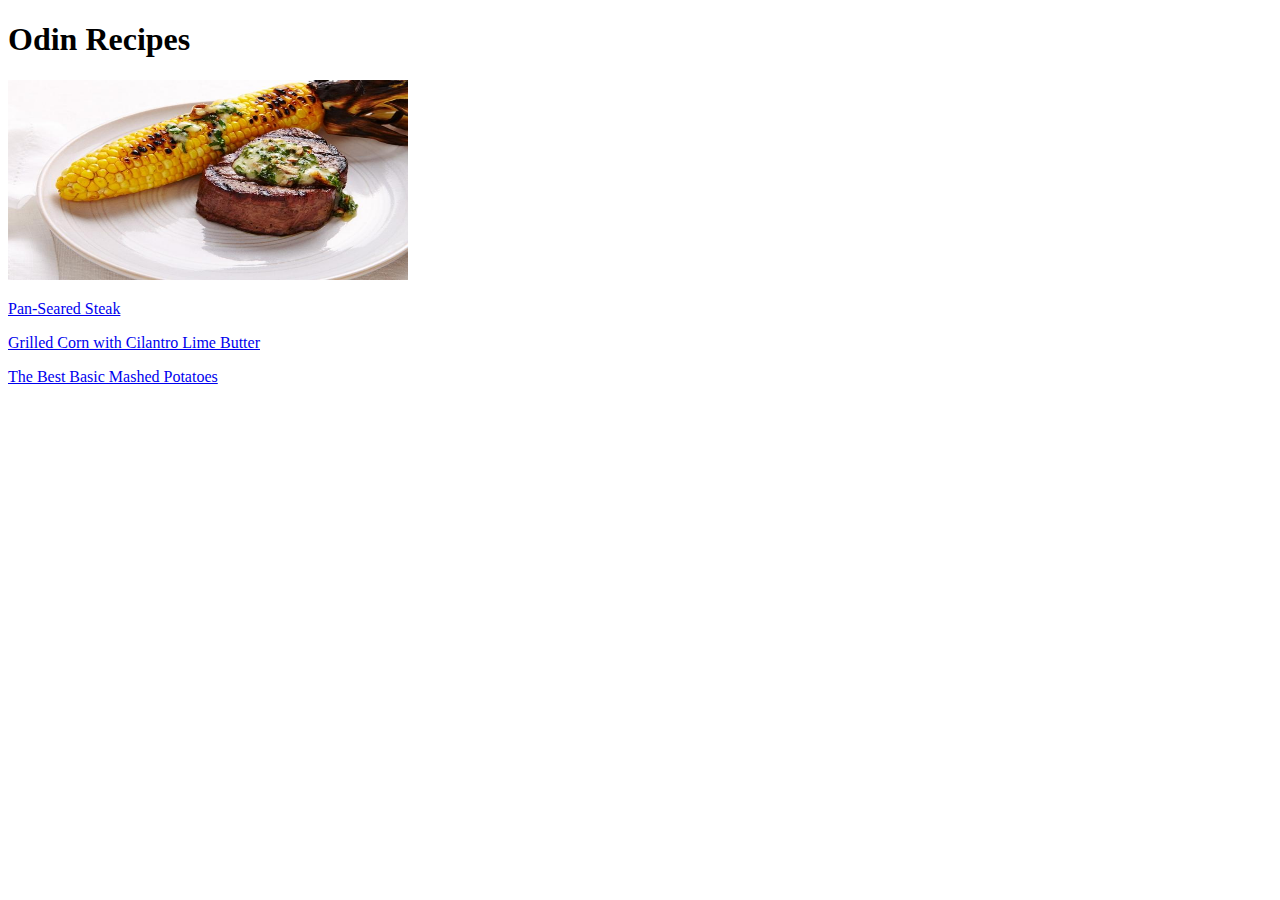
==== index.html @ 9e3b4cf4 "Add mashed potatoes page" ====
<!DOCTYPE html>

<html lang="en">
    <head>
        <meta charset="UTF-8">
        <title>Recipes</title>
    </head>

    <body>
        <h1>Odin Recipes</h1>
        <img src="recipe-images/steak-and-corn.jpg" width="400" height ="200" alt="A steak and corn">

        <p><a href="recipes/pan-seared-steak.html">Pan-Seared Steak</a></p>

        <p><a href="recipes/grilled-corn.html">Grilled Corn with Cilantro Lime Butter</a></p>

        <p><a href="recipes/mashed-potatoes.html">The Best Basic Mashed Potatoes</a></p>
    </body>
</html>
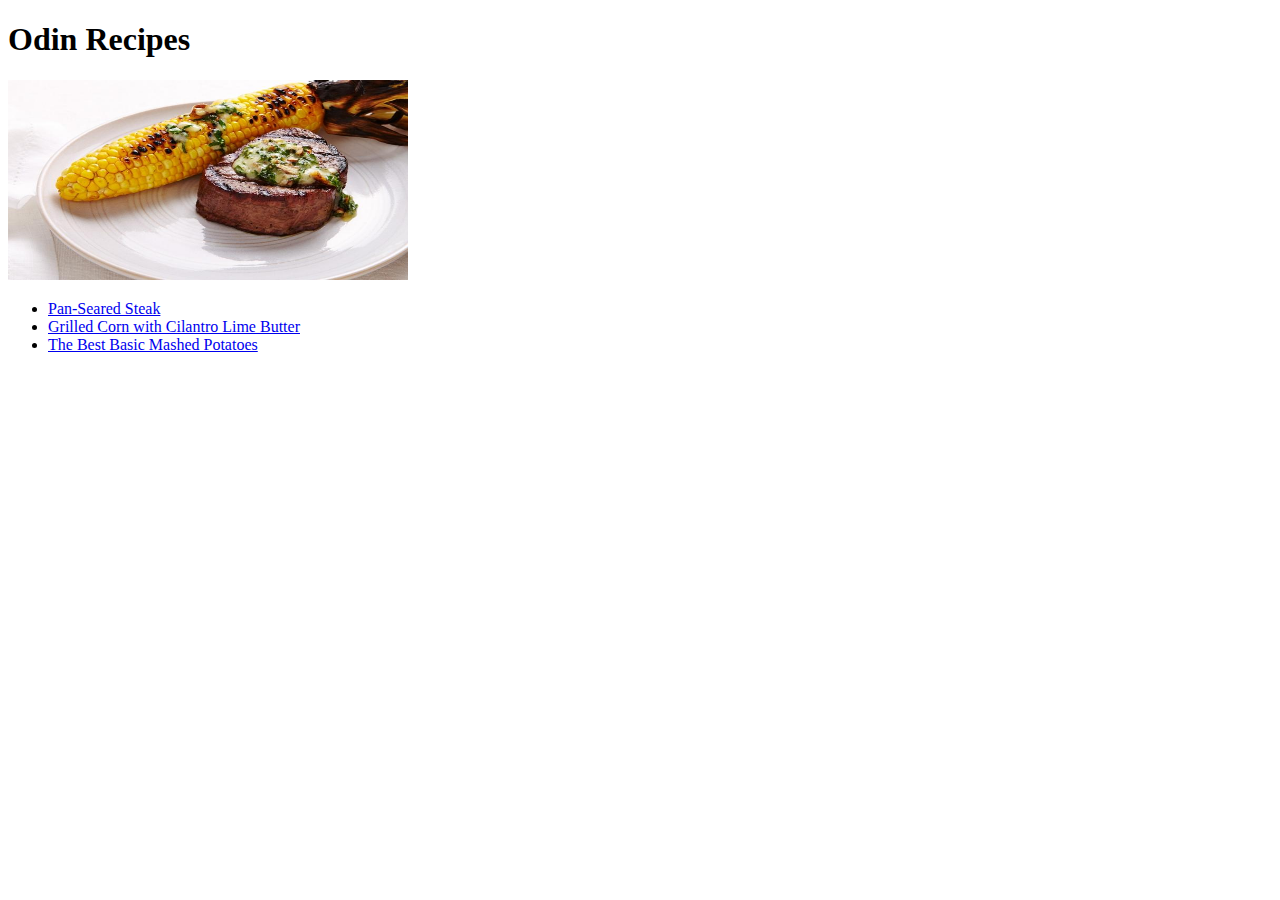
==== commit 177d1d08: "Reorganized and created list for recipes on main page" ====
--- a/index.html
+++ b/index.html
@@ -10,10 +10,11 @@
         <h1>Odin Recipes</h1>
         <img src="recipe-images/steak-and-corn.jpg" width="400" height ="200" alt="A steak and corn">
 
-        <p><a href="recipes/pan-seared-steak.html">Pan-Seared Steak</a></p>
-
-        <p><a href="recipes/grilled-corn.html">Grilled Corn with Cilantro Lime Butter</a></p>
-
-        <p><a href="recipes/mashed-potatoes.html">The Best Basic Mashed Potatoes</a></p>
+        <ul>
+            <li><a href="recipes/pan-seared-steak.html">Pan-Seared Steak</a></li>
+            <li><a href="recipes/grilled-corn.html">Grilled Corn with Cilantro Lime Butter</a></li>
+            <li><a href="recipes/mashed-potatoes.html">The Best Basic Mashed Potatoes</a></li>
+        </ul>
+        
     </body>
 </html>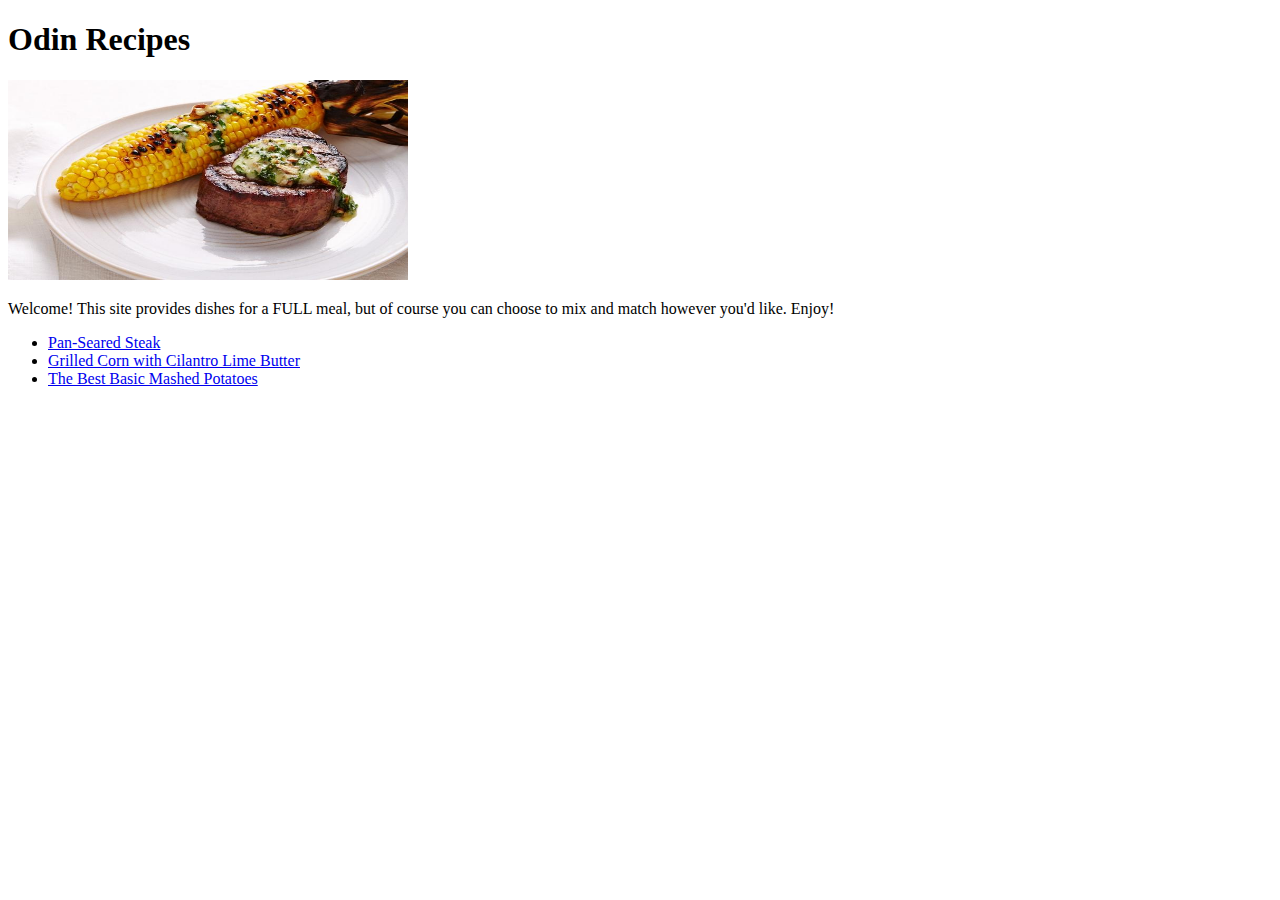
==== commit 58081671: "Add introduction to main page" ====
--- a/index.html
+++ b/index.html
@@ -10,6 +10,7 @@
         <h1>Odin Recipes</h1>
         <img src="recipe-images/steak-and-corn.jpg" width="400" height ="200" alt="A steak and corn">
 
+        <p>Welcome! This site provides dishes for a FULL meal, but of course you can choose to mix and match however you'd like. Enjoy!</p>
         <ul>
             <li><a href="recipes/pan-seared-steak.html">Pan-Seared Steak</a></li>
             <li><a href="recipes/grilled-corn.html">Grilled Corn with Cilantro Lime Butter</a></li>
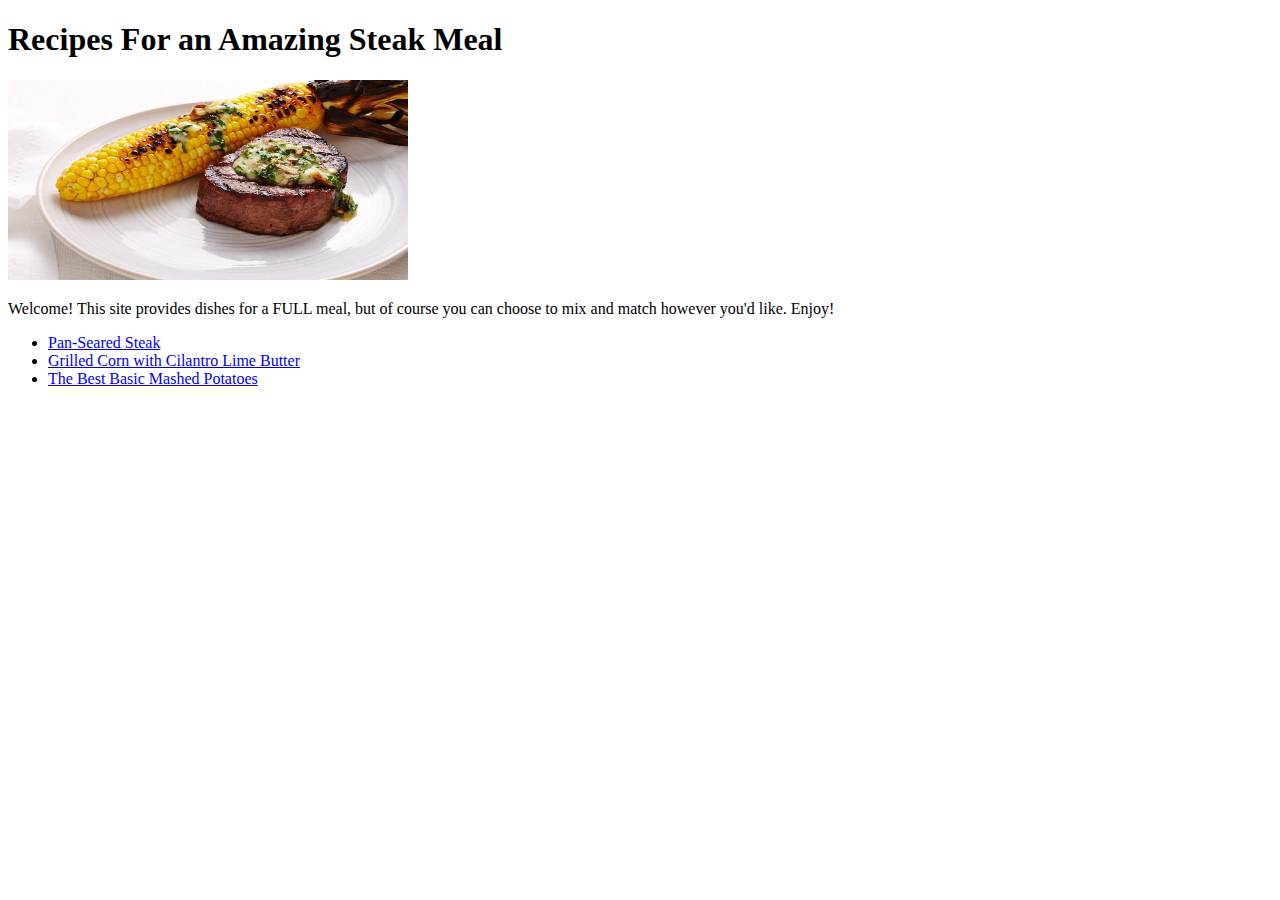
==== commit 93ddea6f: "Refresh" ====
--- a/index.html
+++ b/index.html
@@ -7,7 +7,7 @@
     </head>
 
     <body>
-        <h1>Odin Recipes</h1>
+        <h1>Recipes For an Amazing Steak Meal</h1>
         <img src="recipe-images/steak-and-corn.jpg" width="400" height ="200" alt="A steak and corn">
 
         <p>Welcome! This site provides dishes for a FULL meal, but of course you can choose to mix and match however you'd like. Enjoy!</p>
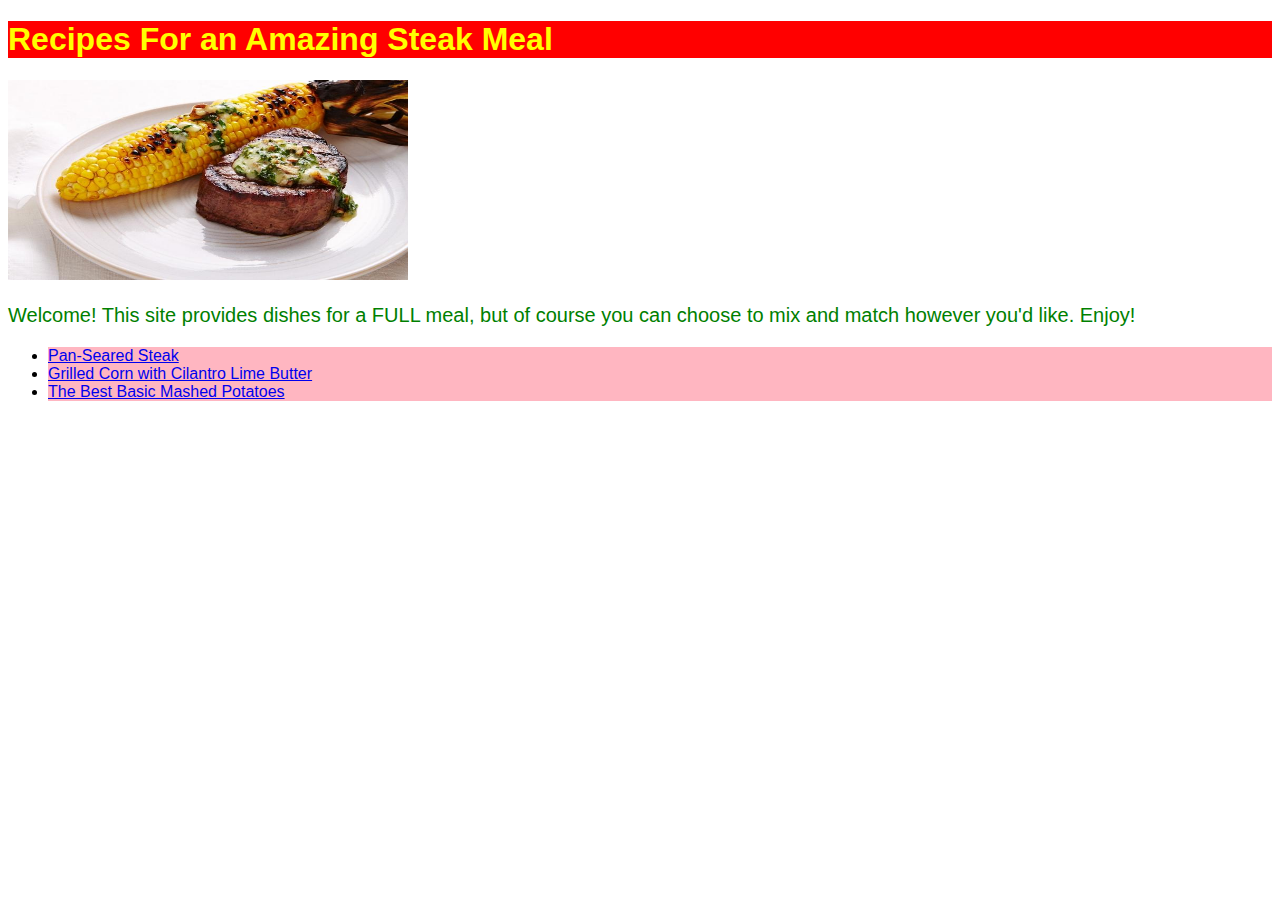
==== commit 01a67278: "Add and edit css" ====
--- a/index.html
+++ b/index.html
@@ -4,6 +4,7 @@
     <head>
         <meta charset="UTF-8">
         <title>Recipes</title>
+        <link rel="stylesheet" href="styles.css" />
     </head>
 
     <body>
--- a/styles.css
+++ b/styles.css
@@ -0,0 +1,22 @@
+body {
+    font-family: Arial, Helvetica, sans-serif;
+}
+
+h1 {
+    background-color: red;
+    color: yellow;
+}
+
+p {
+    font-size: 20px;
+    color: green;
+}
+
+.ingredients {
+    color: blue;
+    background-color: burlywood;
+}
+
+li {
+    background-color: lightpink;
+}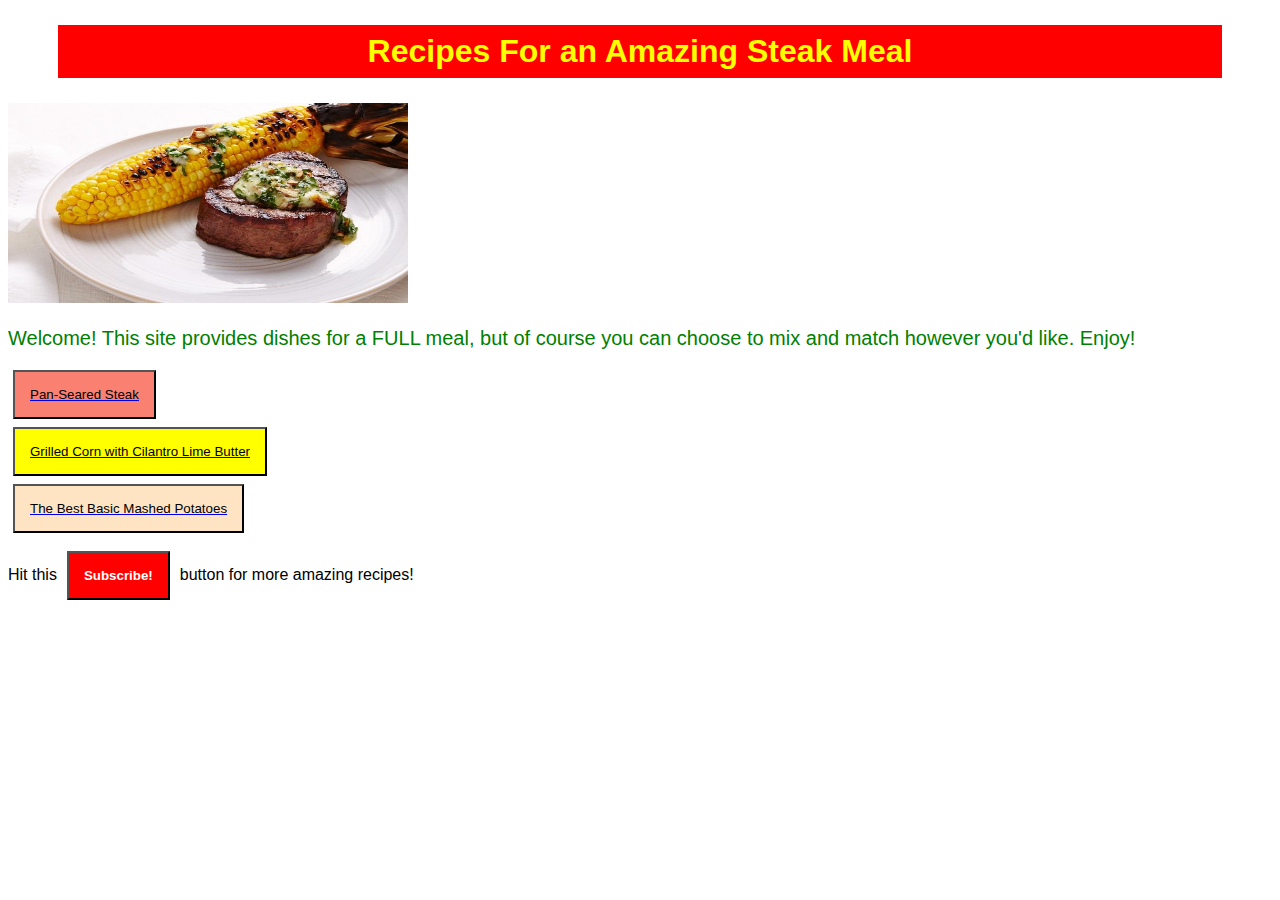
==== commit 9682e262: "Add styles" ====
--- a/index.html
+++ b/index.html
@@ -12,11 +12,13 @@
         <img src="recipe-images/steak-and-corn.jpg" width="400" height ="200" alt="A steak and corn">
 
         <p>Welcome! This site provides dishes for a FULL meal, but of course you can choose to mix and match however you'd like. Enjoy!</p>
-        <ul>
-            <li><a href="recipes/pan-seared-steak.html">Pan-Seared Steak</a></li>
-            <li><a href="recipes/grilled-corn.html">Grilled Corn with Cilantro Lime Butter</a></li>
-            <li><a href="recipes/mashed-potatoes.html">The Best Basic Mashed Potatoes</a></li>
-        </ul>
+        <div class="recipes">
+            <a href="recipes/pan-seared-steak.html"><button class="steak">Pan-Seared Steak</button></a>
+            <a href="recipes/grilled-corn.html"><button class="corn">Grilled Corn with Cilantro Lime Butter</button></a>
+            <a href="recipes/mashed-potatoes.html"><button class="potato">The Best Basic Mashed Potatoes</button></a>
+        </div>
+
+    <span>Hit this<button class="sub">Subscribe!</button>button for more amazing recipes!</span>
         
     </body>
 </html>--- a/styles.css
+++ b/styles.css
@@ -5,6 +5,9 @@
 h1 {
     background-color: red;
     color: yellow;
+    padding: 8px;
+    margin: 25px 50px;
+    text-align: center;
 }
 
 p {
@@ -18,5 +21,34 @@
 }
 
 li {
-    background-color: lightpink;
+    padding: 8px;
+}
+
+button {
+    padding: 15px;
+    margin: auto 5px;
+    background-color: red;
+    display: block;
+}
+
+.recipes .steak {
+    background-color: salmon;
+    margin-bottom: 8px;
+}
+
+.recipes .corn {
+    background-color: yellow;
+    margin-bottom: 8px;
+}
+
+.recipes .potato {
+    background-color: bisque;
+    margin-bottom: 8px;
+}
+
+.sub {
+    color: white;
+    font-weight: bold;
+    display: inline-block;
+    margin: 10px;
 }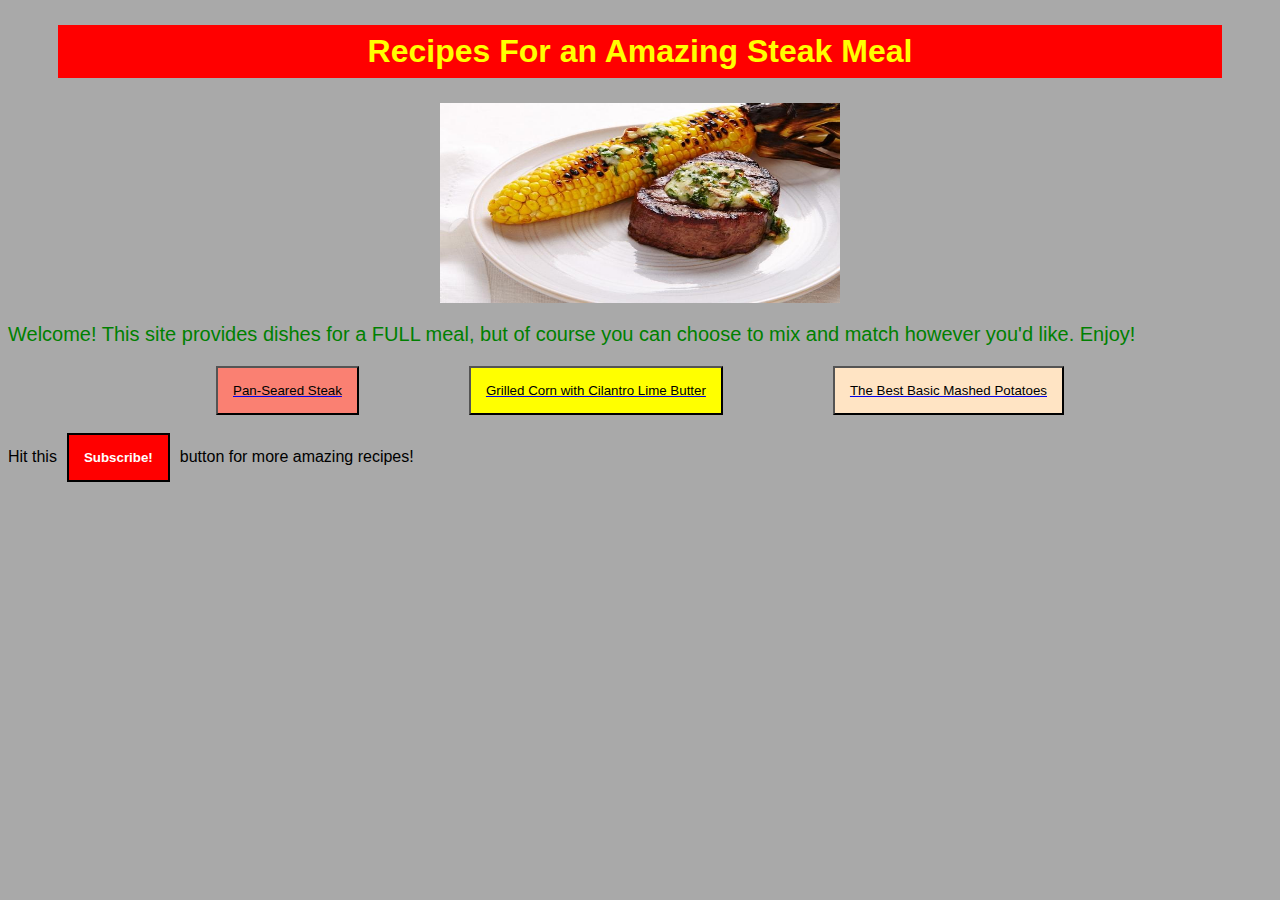
==== commit aec83146: "Center images" ====
--- a/index.html
+++ b/index.html
@@ -9,7 +9,7 @@
 
     <body>
         <h1>Recipes For an Amazing Steak Meal</h1>
-        <img src="recipe-images/steak-and-corn.jpg" width="400" height ="200" alt="A steak and corn">
+        <div class="image"><img src="recipe-images/steak-and-corn.jpg" width="400" height ="200" alt="A steak and corn"></div>
 
         <p>Welcome! This site provides dishes for a FULL meal, but of course you can choose to mix and match however you'd like. Enjoy!</p>
         <div class="recipes">
--- a/styles.css
+++ b/styles.css
@@ -1,5 +1,11 @@
 body {
     font-family: Arial, Helvetica, sans-serif;
+    background-color: darkgray;
+}
+
+.image {
+    display: flex;
+    justify-content: center;
 }
 
 h1 {
@@ -17,11 +23,12 @@
 
 .ingredients {
     color: blue;
-    background-color: burlywood;
+    margin: 5px auto;
+    padding: 2px;
 }
 
 li {
-    padding: 8px;
+    padding: 4px;
 }
 
 button {
@@ -46,9 +53,20 @@
     margin-bottom: 8px;
 }
 
+img {
+    text-align: center;
+}
+
 .sub {
     color: white;
     font-weight: bold;
     display: inline-block;
     margin: 10px;
+    border: 2px solid black;
+}
+
+div {
+    display: flex;
+    justify-content: center;
+    gap: 100px;
 }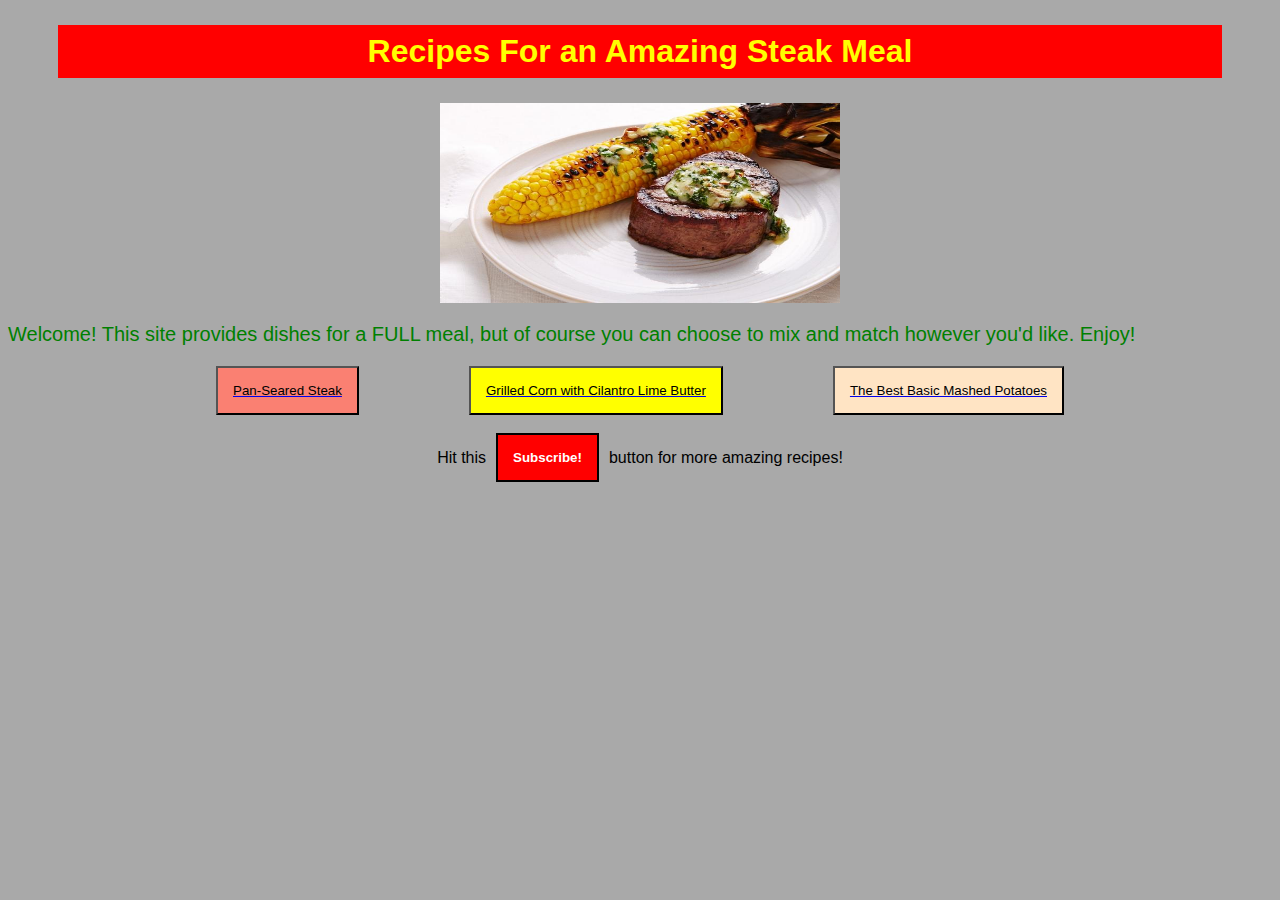
==== commit 4b46f9be: "Align button" ====
--- a/index.html
+++ b/index.html
@@ -18,7 +18,7 @@
             <a href="recipes/mashed-potatoes.html"><button class="potato">The Best Basic Mashed Potatoes</button></a>
         </div>
 
-    <span>Hit this<button class="sub">Subscribe!</button>button for more amazing recipes!</span>
+    <span class="please">Hit this<button class="sub">Subscribe!</button>button for more amazing recipes!</span>
         
     </body>
 </html>--- a/styles.css
+++ b/styles.css
@@ -53,20 +53,22 @@
     margin-bottom: 8px;
 }
 
-img {
-    text-align: center;
-}
-
 .sub {
     color: white;
     font-weight: bold;
     display: inline-block;
+    border: 2px solid black;
     margin: 10px;
-    border: 2px solid black;
 }
 
 div {
     display: flex;
     justify-content: center;
     gap: 100px;
+}
+
+.please {
+    display: flex;
+    justify-content: center;
+    align-items: center;
 }